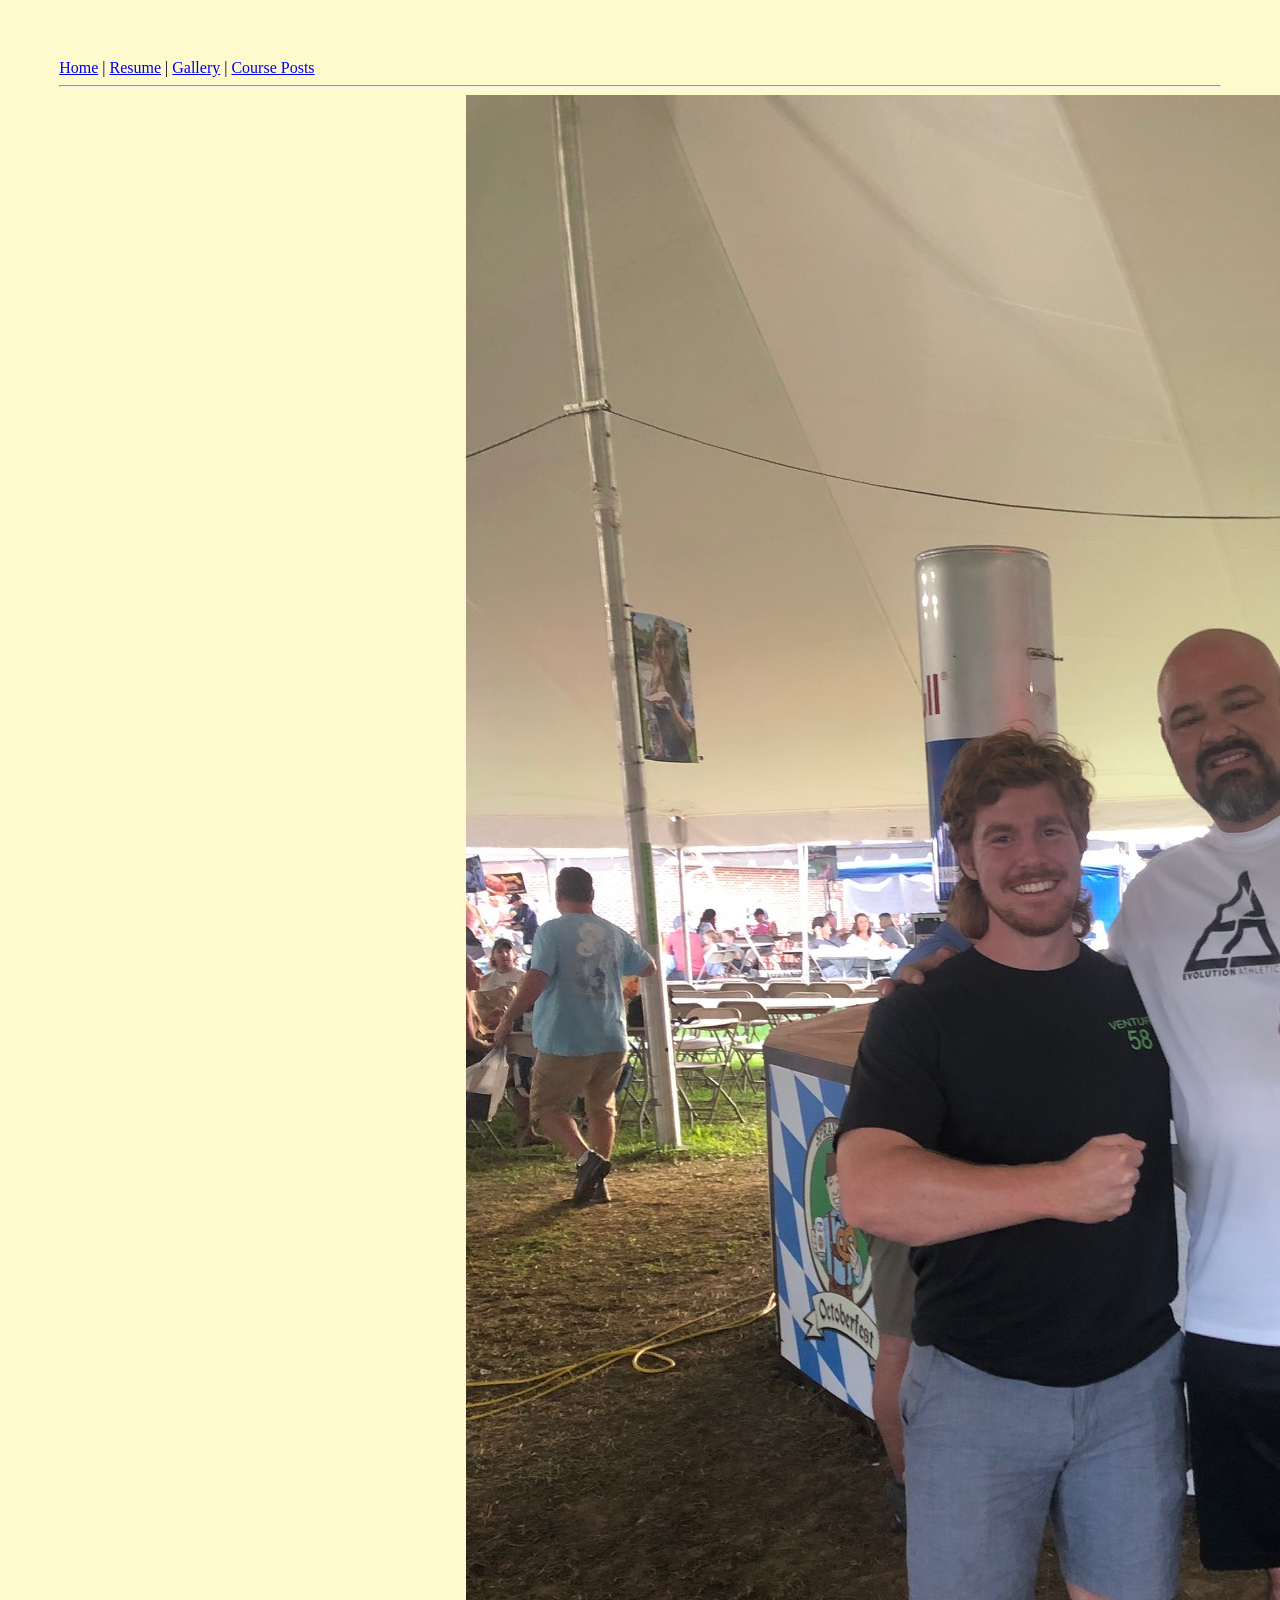
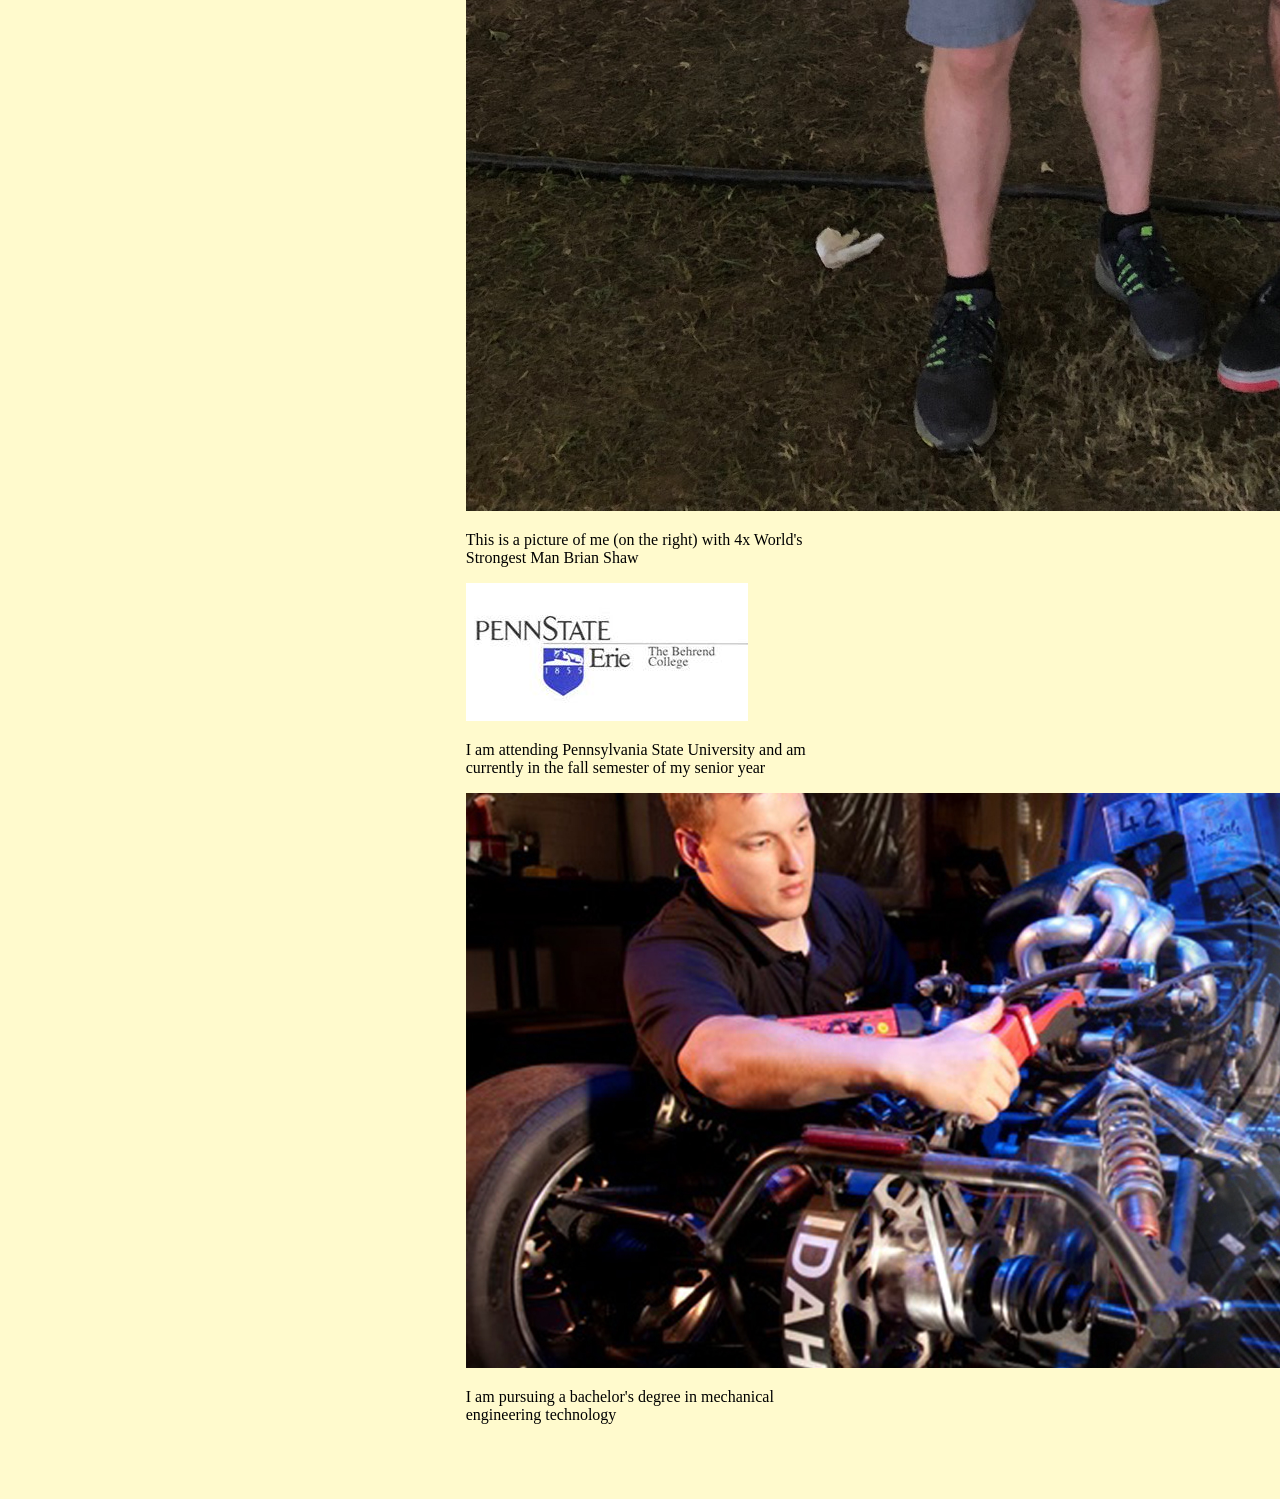
==== docs/index.html @ 88fe674c "p" ====
<!--this is a comment-->
<!--this page is the home page where I introduce myself-->
<!DOCTYPE html>
<html xmlns="http://www.w3.org/1999/xhtml">
    <head>
        <title>Home</title>
<!--this area holds metadata and important information that can be linked to this document. It does not display in the browser window.-->
      <meta charset="UTF-8"/>
      <meta name="viewport" content="width=device-width, initial-scale=1.0"/>
      <link rel="stylesheet" type="text/css" href="style.css"/>
    </head>
    <body>
      <!--this body element holds the display area-->
        <nav><a href="index.html"> Home</a>  |  <a href="resume.xhtml">Resume</a>  |  <a href="gallery.xhtml">Gallery</a>  |  <a href="courseposts.xhtml"> Course Posts</a></nav>
        <hr/> <!--this gives the line thats on the page-->
        <figure>
            <img src="images/me.jpg" alt="Me"/>
            <figcaption>
                <p>This is a picture of me (on the right) with 4x World's Strongest Man Brian Shaw</p>            </figcaption>
        </figure>
        <figure>
            <img src="images/psb.jfif" alt="PSB"/>
            <figcaption>
                <p>I am attending Pennsylvania State University and am currently in the fall semester of my senior year</p>
            </figcaption>
        </figure> 
        <figure>
            <img src="images/MET.jfif" alt="MET"/>
            <figcaption>
                <p>I am pursuing a bachelor's degree in mechanical engineering technology</p>
            </figcaption>
        </figure> 
    </body>
</html>
---- docs/style.css ----
body{
    background-color:lemonchiffon;
    padding:4vw;    
}
figure{
margin:auto;
width:30%;
}
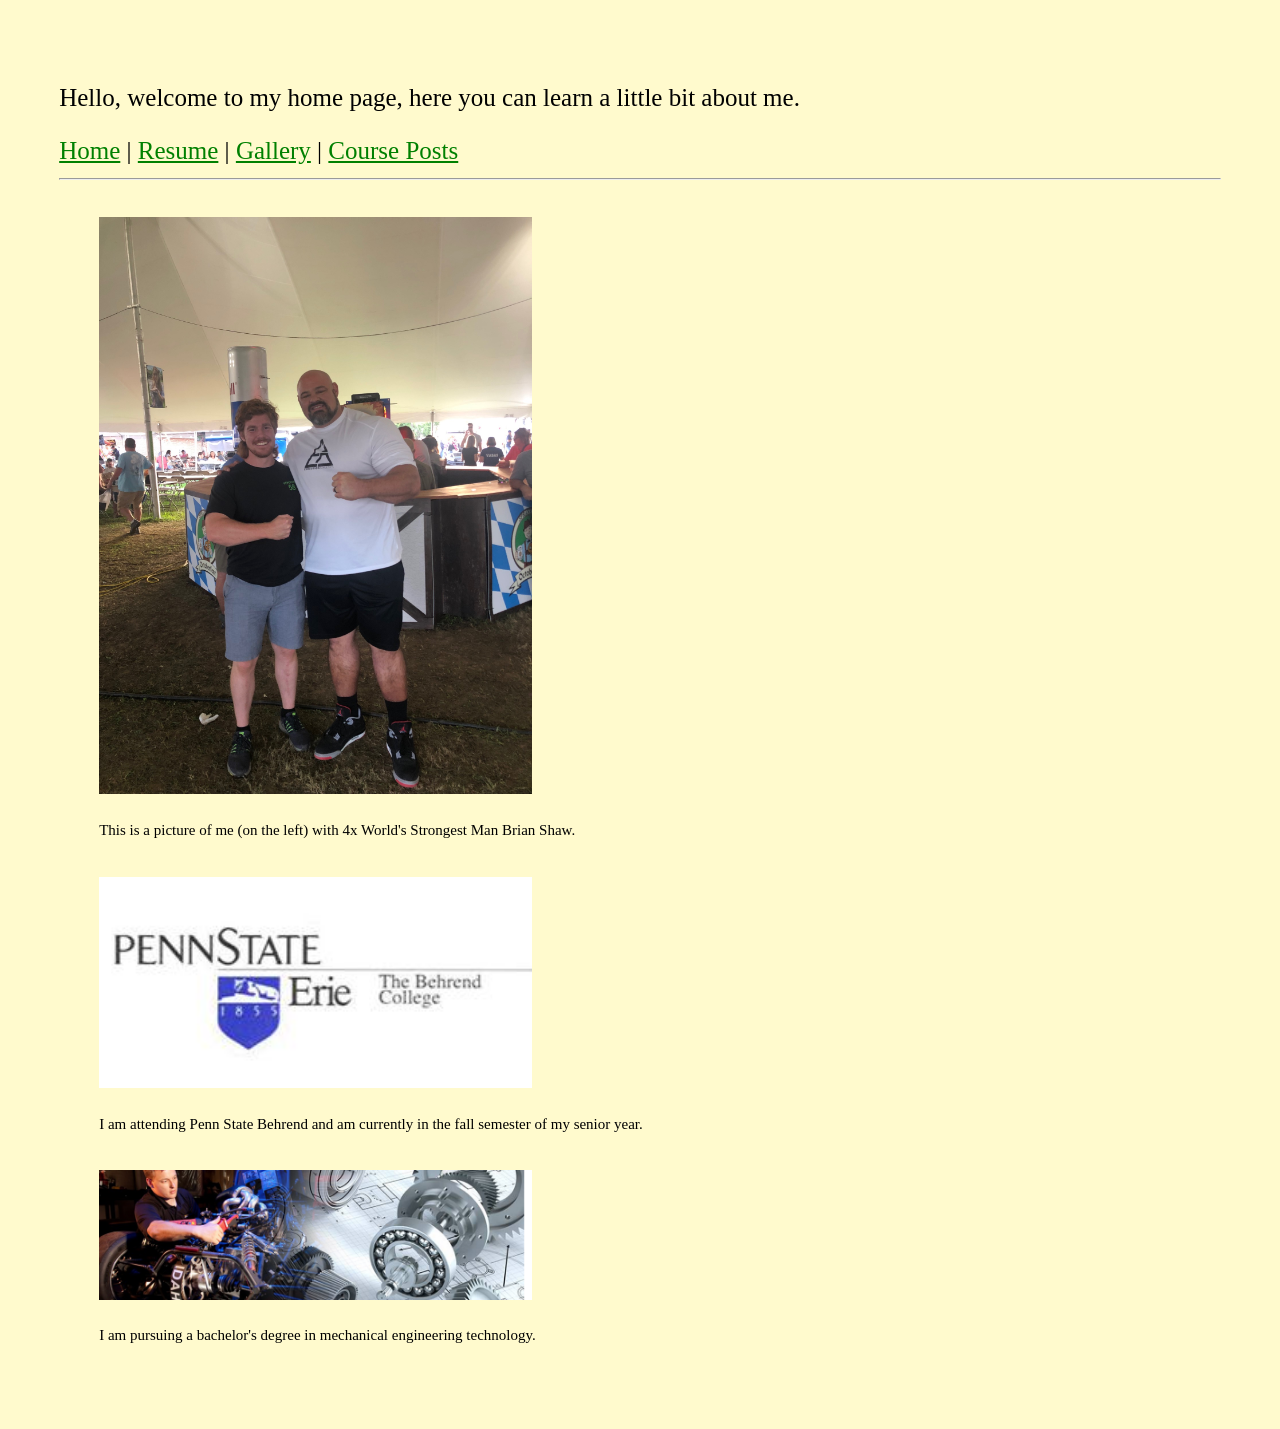
==== commit 3bc98a68: "p" ====
--- a/docs/index.html
+++ b/docs/index.html
@@ -4,31 +4,38 @@
 <html xmlns="http://www.w3.org/1999/xhtml">
     <head>
         <title>Home</title>
-<!--this area holds metadata and important information that can be linked to this document. It does not display in the browser window.-->
-      <meta charset="UTF-8"/>
-      <meta name="viewport" content="width=device-width, initial-scale=1.0"/>
-      <link rel="stylesheet" type="text/css" href="style.css"/>
+        <!--this area holds metadata and important information that can be linked to this document. It does not display in the browser window.-->
+        <meta charset="UTF-8" />
+        <meta name="viewport" content="width=device-width, initial-scale=1.0" />
+        <link rel="stylesheet" type="text/css" href="style.css" />
     </head>
     <body>
-      <!--this body element holds the display area-->
-        <nav><a href="index.html"> Home</a>  |  <a href="resume.xhtml">Resume</a>  |  <a href="gallery.xhtml">Gallery</a>  |  <a href="courseposts.xhtml"> Course Posts</a></nav>
-        <hr/> <!--this gives the line thats on the page-->
+        <p>Hello, welcome to my home page, here you can learn a little bit about me.</p>
+        <!--this body element holds the display area-->
+        <nav><a href="index.html"> Home</a> | <a href="resume.xhtml">Resume</a> | <a
+                href="gallery.xhtml">Gallery</a> | <a href="courseposts.xhtml"> Course
+            Posts</a></nav>
+        <hr />
+        <!--this gives the line thats on the page-->
         <figure>
-            <img src="images/me.jpg" alt="Me"/>
+            <img src="images/me.jpg" alt="Me" />
             <figcaption>
-                <p>This is a picture of me (on the right) with 4x World's Strongest Man Brian Shaw</p>            </figcaption>
+                <p>This is a picture of me (on the left) with 4x World's Strongest Man Brian
+                    Shaw.</p>
+            </figcaption>
         </figure>
         <figure>
-            <img src="images/psb.jfif" alt="PSB"/>
+            <img src="images/psb.jfif" alt="PSB" />
             <figcaption>
-                <p>I am attending Pennsylvania State University and am currently in the fall semester of my senior year</p>
+                <p>I am attending Penn State Behrend and am currently in the fall semester of my
+                    senior year.</p>
             </figcaption>
-        </figure> 
+        </figure>
         <figure>
-            <img src="images/MET.jfif" alt="MET"/>
+            <img src="images/MET.jfif" alt="MET" />
             <figcaption>
-                <p>I am pursuing a bachelor's degree in mechanical engineering technology</p>
+                <p>I am pursuing a bachelor's degree in mechanical engineering technology.</p>
             </figcaption>
-        </figure> 
+        </figure>
     </body>
 </html>
--- a/docs/style.css
+++ b/docs/style.css
@@ -1,8 +1,8 @@
-body{
-    background-color:lemonchiffon;
-    padding:4vw;    
-}
-figure{
-margin:auto;
-width:30%;
-}
+body{   background-color:lemonchiffon;    padding:4vw;  font-family: western, fantasy; font-size:25px;}
+a:link {color: green;}
+a:visited {color: green;}
+a:hover {font-weight:bold;}
+a:active {color:pink;}
+img{margin:auto;     width:40%;  padding-top:1vw;   padding-bottom:0.5vw;}
+
+figcaption {font-size:15px;}
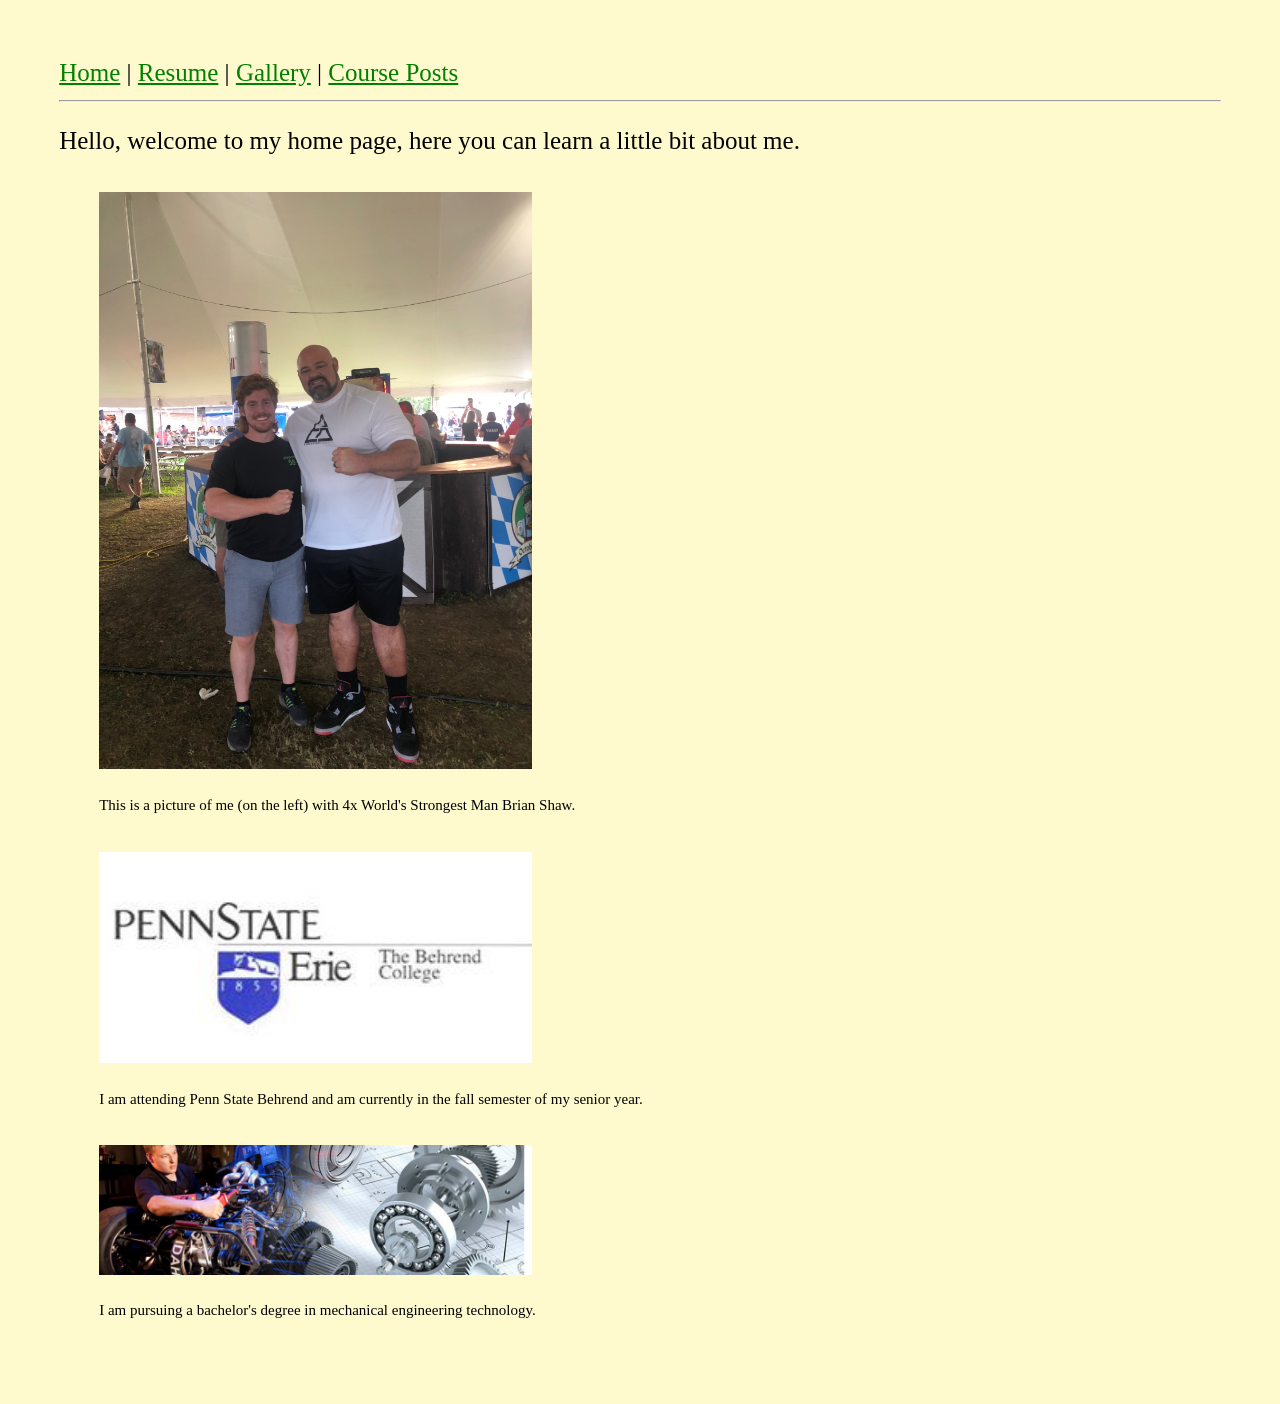
==== commit bc039822: "P" ====
--- a/docs/index.html
+++ b/docs/index.html
@@ -10,13 +10,13 @@
         <link rel="stylesheet" type="text/css" href="style.css" />
     </head>
     <body>
-        <p>Hello, welcome to my home page, here you can learn a little bit about me.</p>
         <!--this body element holds the display area-->
         <nav><a href="index.html"> Home</a> | <a href="resume.xhtml">Resume</a> | <a
                 href="gallery.xhtml">Gallery</a> | <a href="courseposts.xhtml"> Course
             Posts</a></nav>
         <hr />
         <!--this gives the line thats on the page-->
+        <p>Hello, welcome to my home page, here you can learn a little bit about me.</p>
         <figure>
             <img src="images/me.jpg" alt="Me" />
             <figcaption>
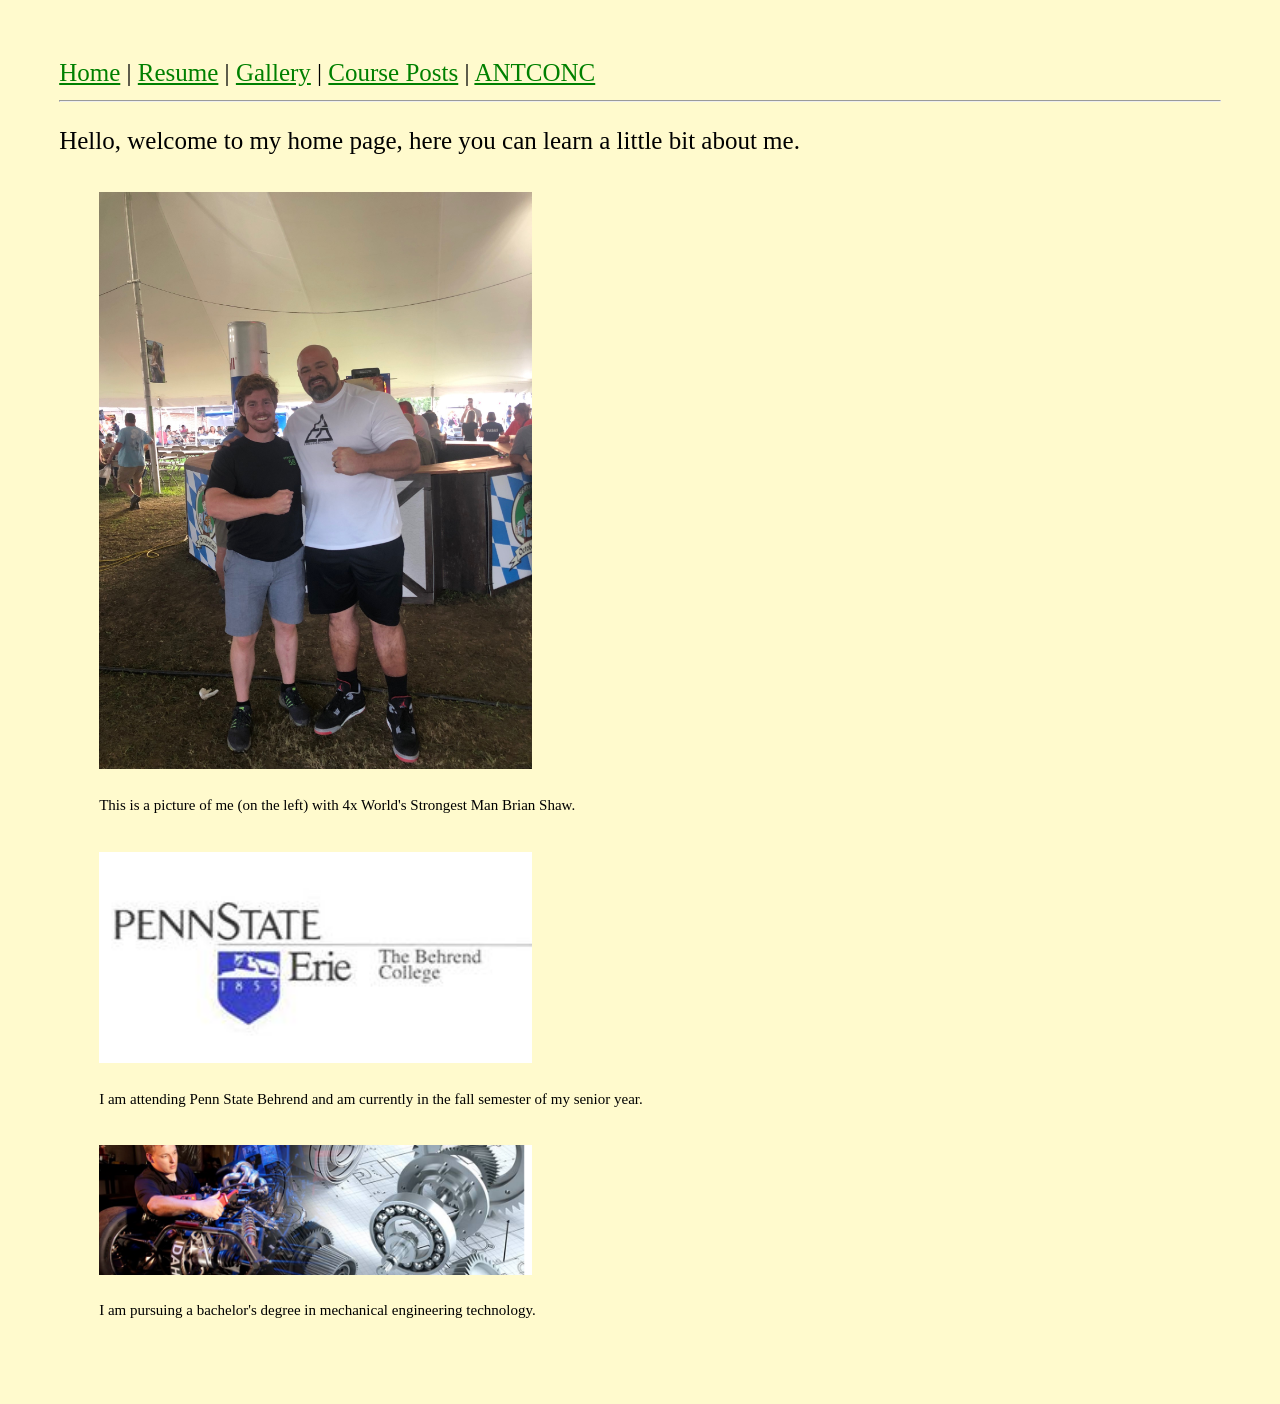
==== commit 5882c35d: "p" ====
--- a/docs/index.html
+++ b/docs/index.html
@@ -12,8 +12,8 @@
     <body>
         <!--this body element holds the display area-->
         <nav><a href="index.html"> Home</a> | <a href="resume.xhtml">Resume</a> | <a
-                href="gallery.xhtml">Gallery</a> | <a href="courseposts.xhtml"> Course
-            Posts</a></nav>
+            href="gallery.xhtml">Gallery</a> | <a href="courseposts.xhtml"> Course
+                Posts</a> | <a href="antconc.xhtml"> ANTCONC</a></nav>
         <hr />
         <!--this gives the line thats on the page-->
         <p>Hello, welcome to my home page, here you can learn a little bit about me.</p>
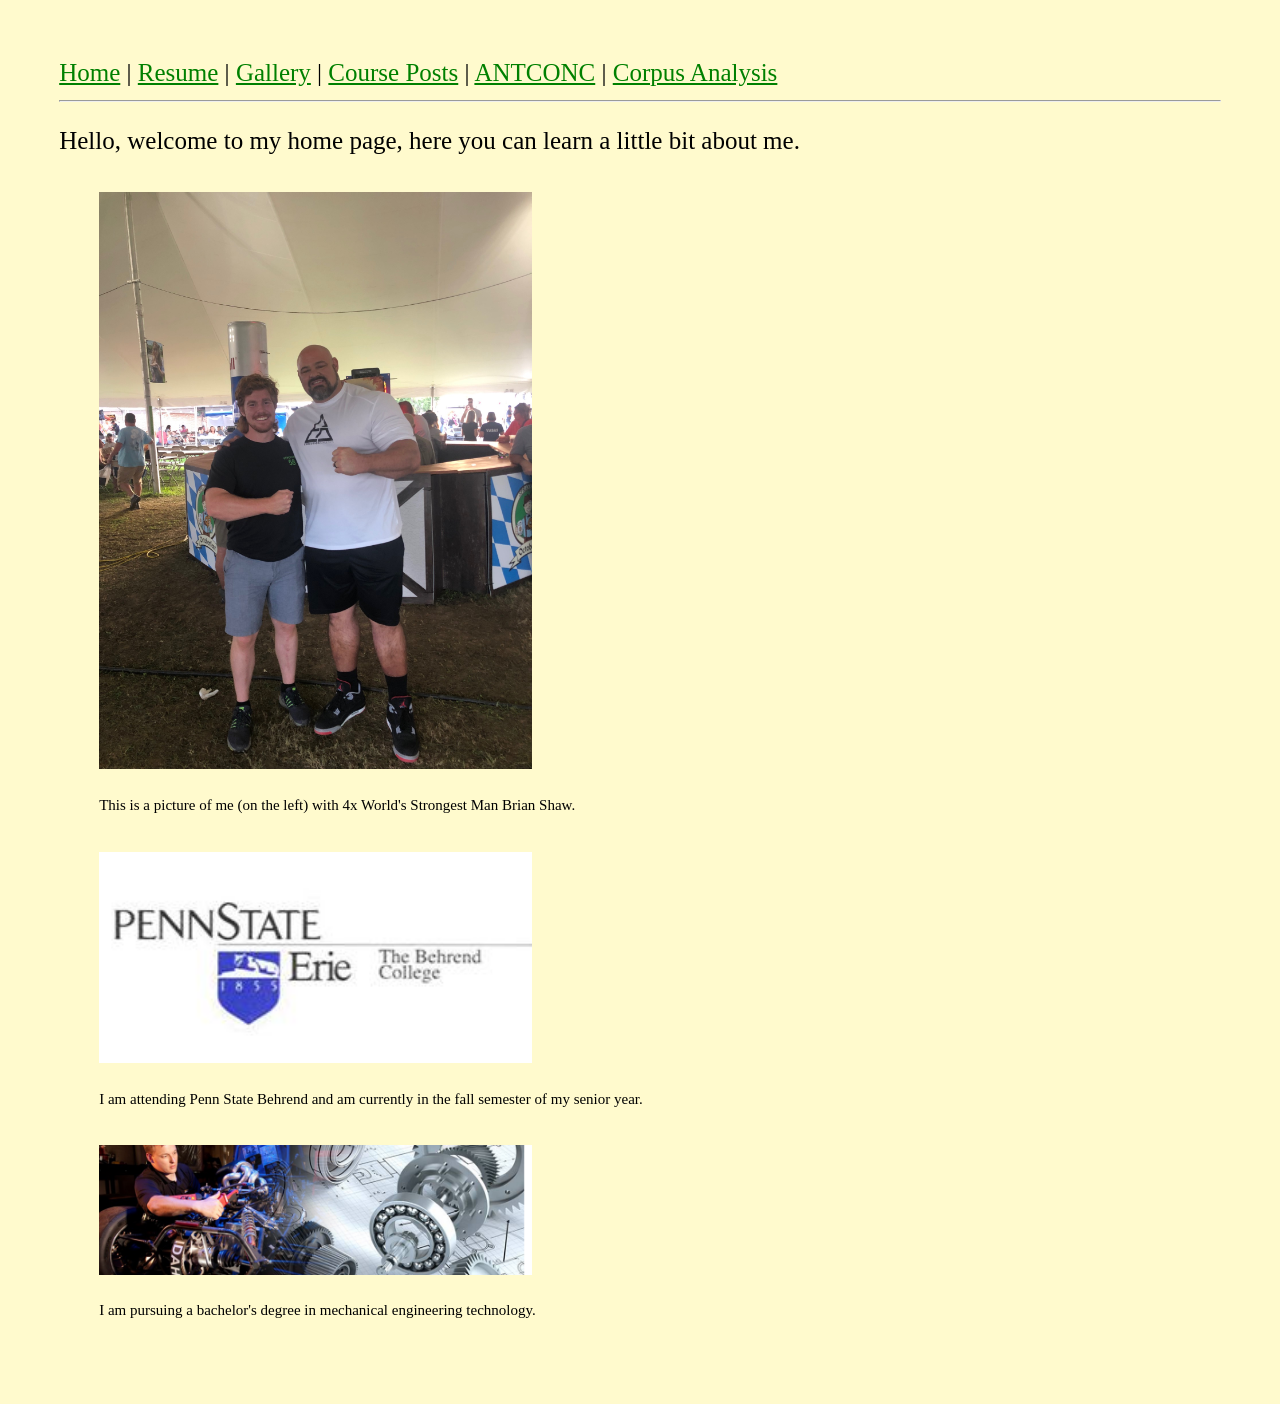
==== commit 070e2ab6: "corpus analysis" ====
--- a/docs/index.html
+++ b/docs/index.html
@@ -12,8 +12,8 @@
     <body>
         <!--this body element holds the display area-->
         <nav><a href="index.html"> Home</a> | <a href="resume.xhtml">Resume</a> | <a
-            href="gallery.xhtml">Gallery</a> | <a href="courseposts.xhtml"> Course
-                Posts</a> | <a href="antconc.xhtml"> ANTCONC</a></nav>
+            href="gallery.xhtml">Gallery</a> | <a href="courseposts.xhtml"> Course Posts</a>
+            | <a href="antconc.xhtml"> ANTCONC</a> | <a href="Corpusanalysis.xhtml"> Corpus Analysis</a></nav>
         <hr />
         <!--this gives the line thats on the page-->
         <p>Hello, welcome to my home page, here you can learn a little bit about me.</p>
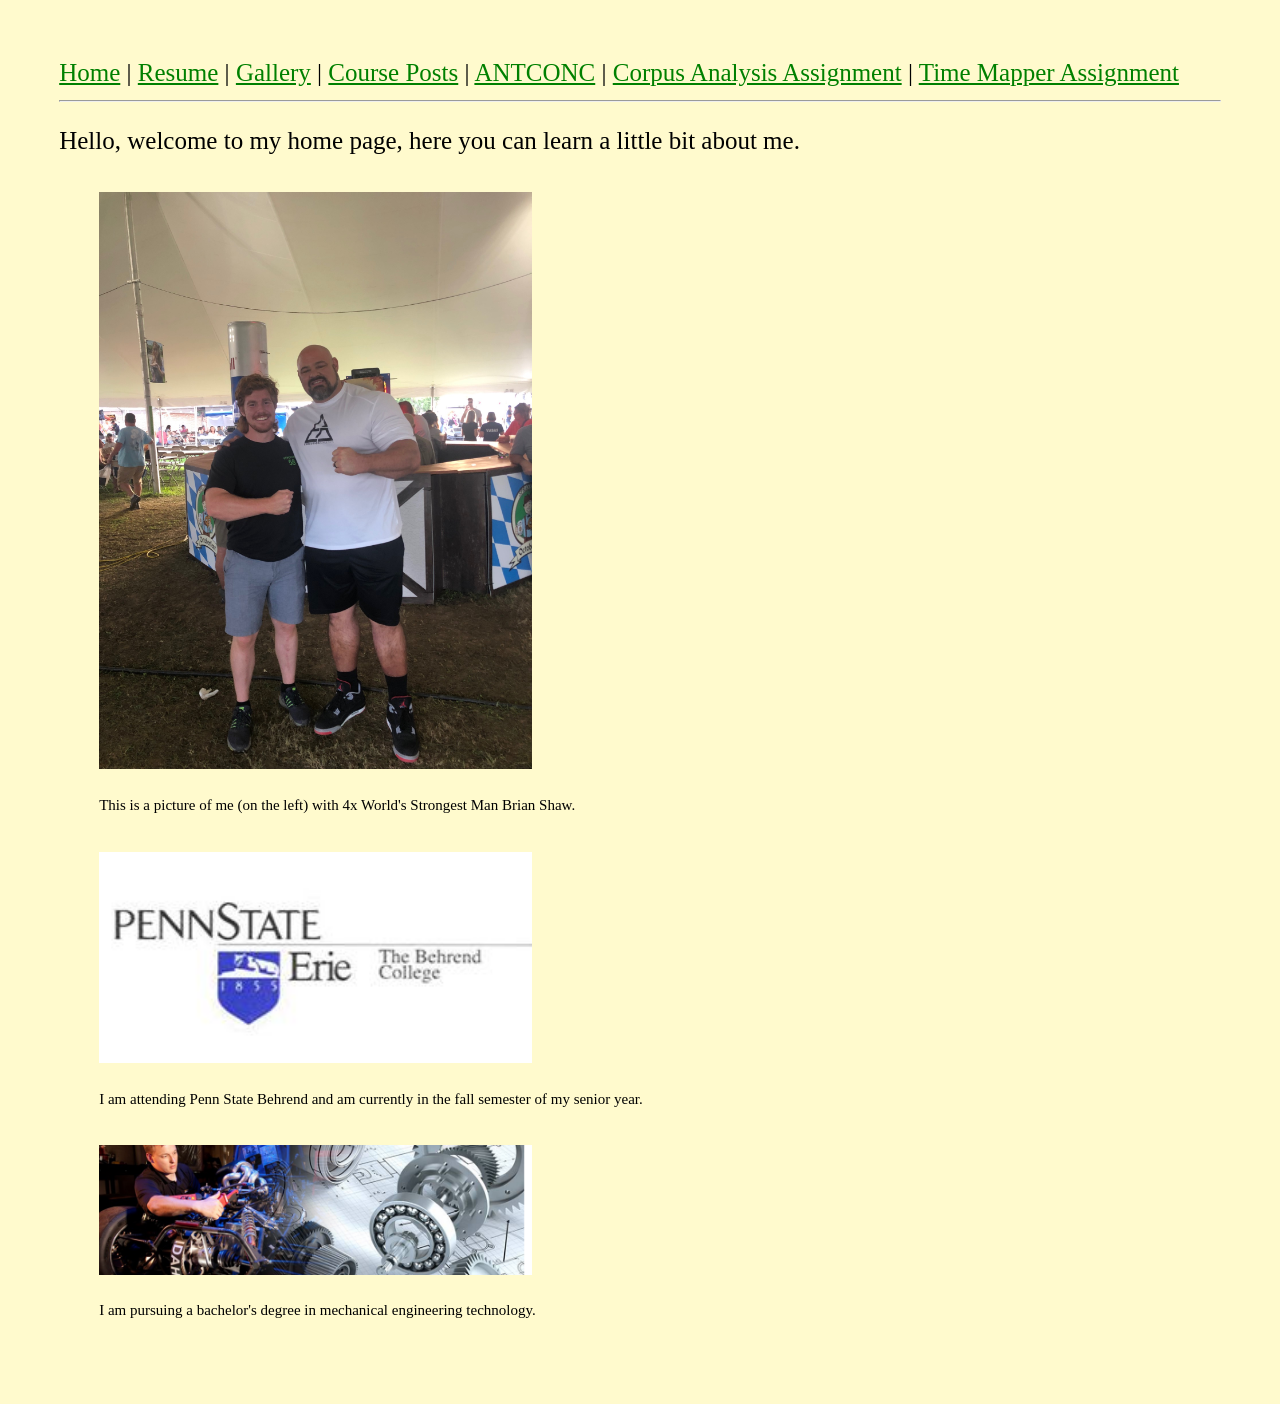
==== commit 153c0784: "p" ====
--- a/docs/index.html
+++ b/docs/index.html
@@ -12,8 +12,9 @@
     <body>
         <!--this body element holds the display area-->
         <nav><a href="index.html"> Home</a> | <a href="resume.xhtml">Resume</a> | <a
-            href="gallery.xhtml">Gallery</a> | <a href="courseposts.xhtml"> Course Posts</a>
-            | <a href="antconc.xhtml"> ANTCONC</a> | <a href="Corpusanalysis.xhtml"> Corpus Analysis</a></nav>
+            href="gallery.xhtml">Gallery</a> | <a href="courseposts.xhtml"> Course Posts</a> |
+            <a href="antconc.xhtml"> ANTCONC</a> | <a href="Corpusanalysis.xhtml"> Corpus
+                Analysis Assignment</a> | <a href="timemapper.xhtml"> Time Mapper Assignment</a></nav>
         <hr />
         <!--this gives the line thats on the page-->
         <p>Hello, welcome to my home page, here you can learn a little bit about me.</p>
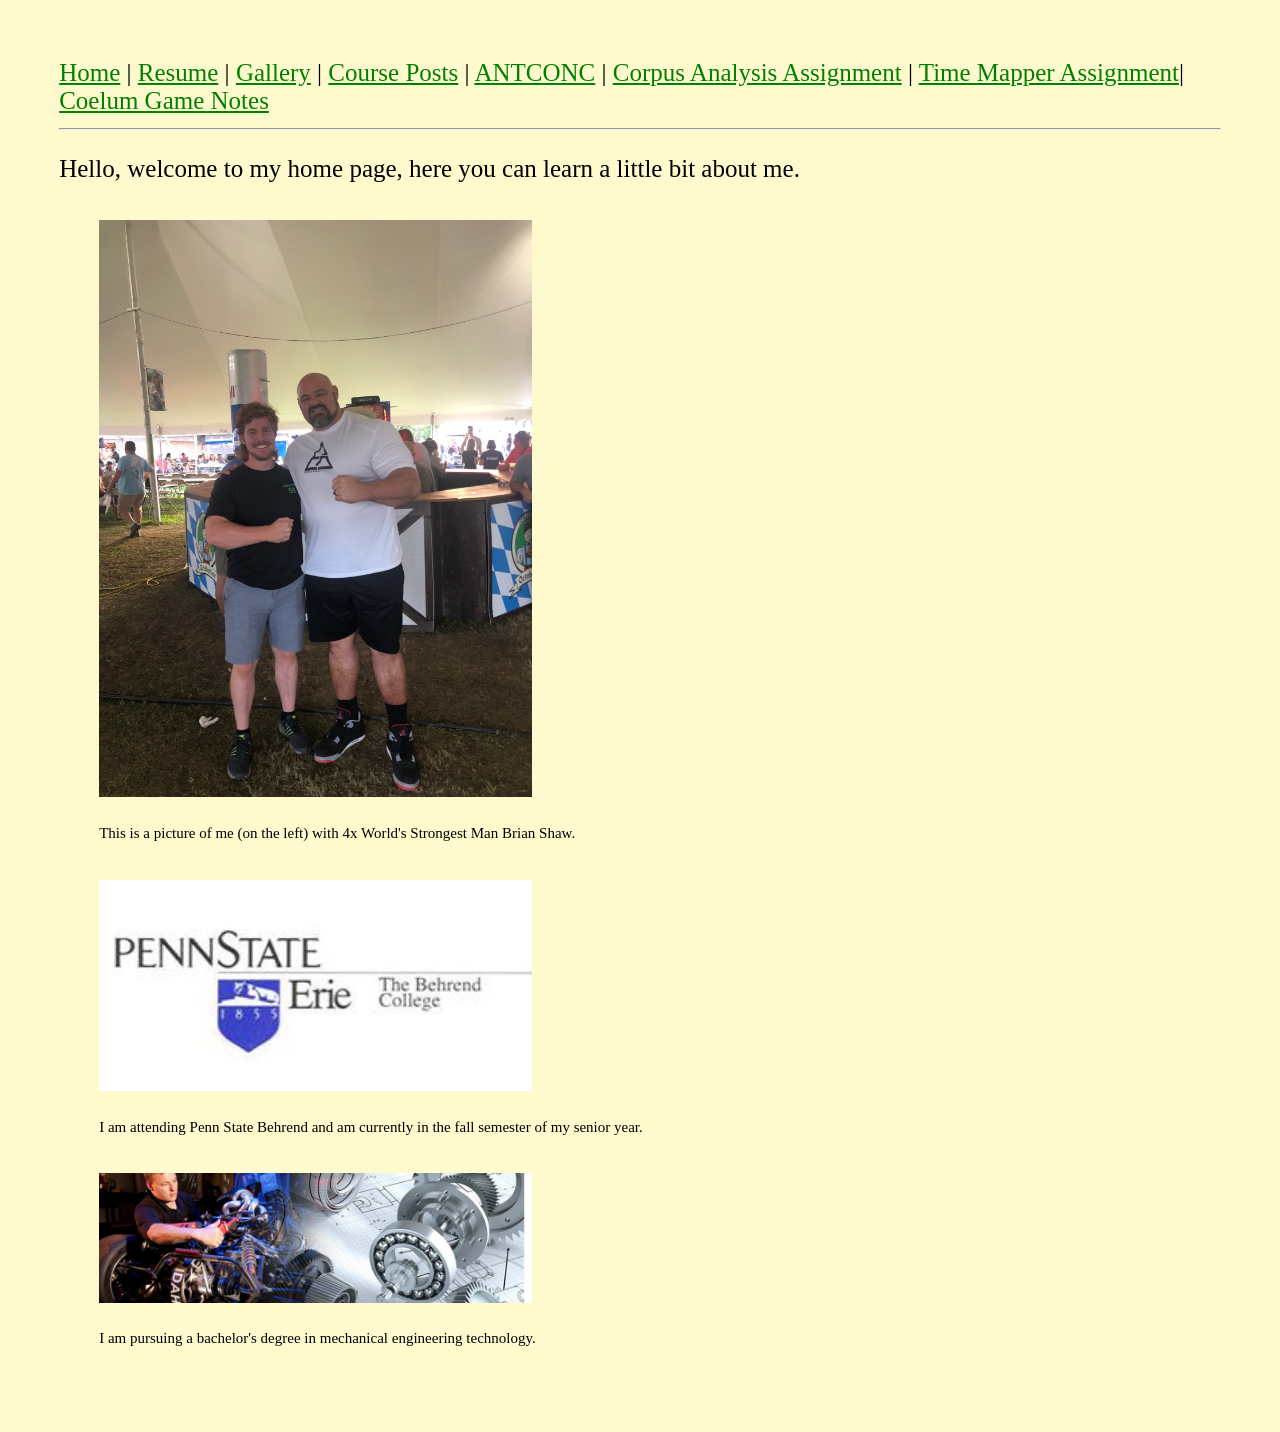
==== commit 76c5ef95: "game" ====
--- a/docs/index.html
+++ b/docs/index.html
@@ -14,7 +14,7 @@
         <nav><a href="index.html"> Home</a> | <a href="resume.xhtml">Resume</a> | <a
             href="gallery.xhtml">Gallery</a> | <a href="courseposts.xhtml"> Course Posts</a> |
             <a href="antconc.xhtml"> ANTCONC</a> | <a href="Corpusanalysis.xhtml"> Corpus
-                Analysis Assignment</a> | <a href="timemapper.xhtml"> Time Mapper Assignment</a></nav>
+                Analysis Assignment</a> | <a href="timemapper.xhtml"> Time Mapper Assignment</a>| <a href="GameNotes.xhtml"> Coelum Game Notes</a></nav>
         <hr />
         <!--this gives the line thats on the page-->
         <p>Hello, welcome to my home page, here you can learn a little bit about me.</p>
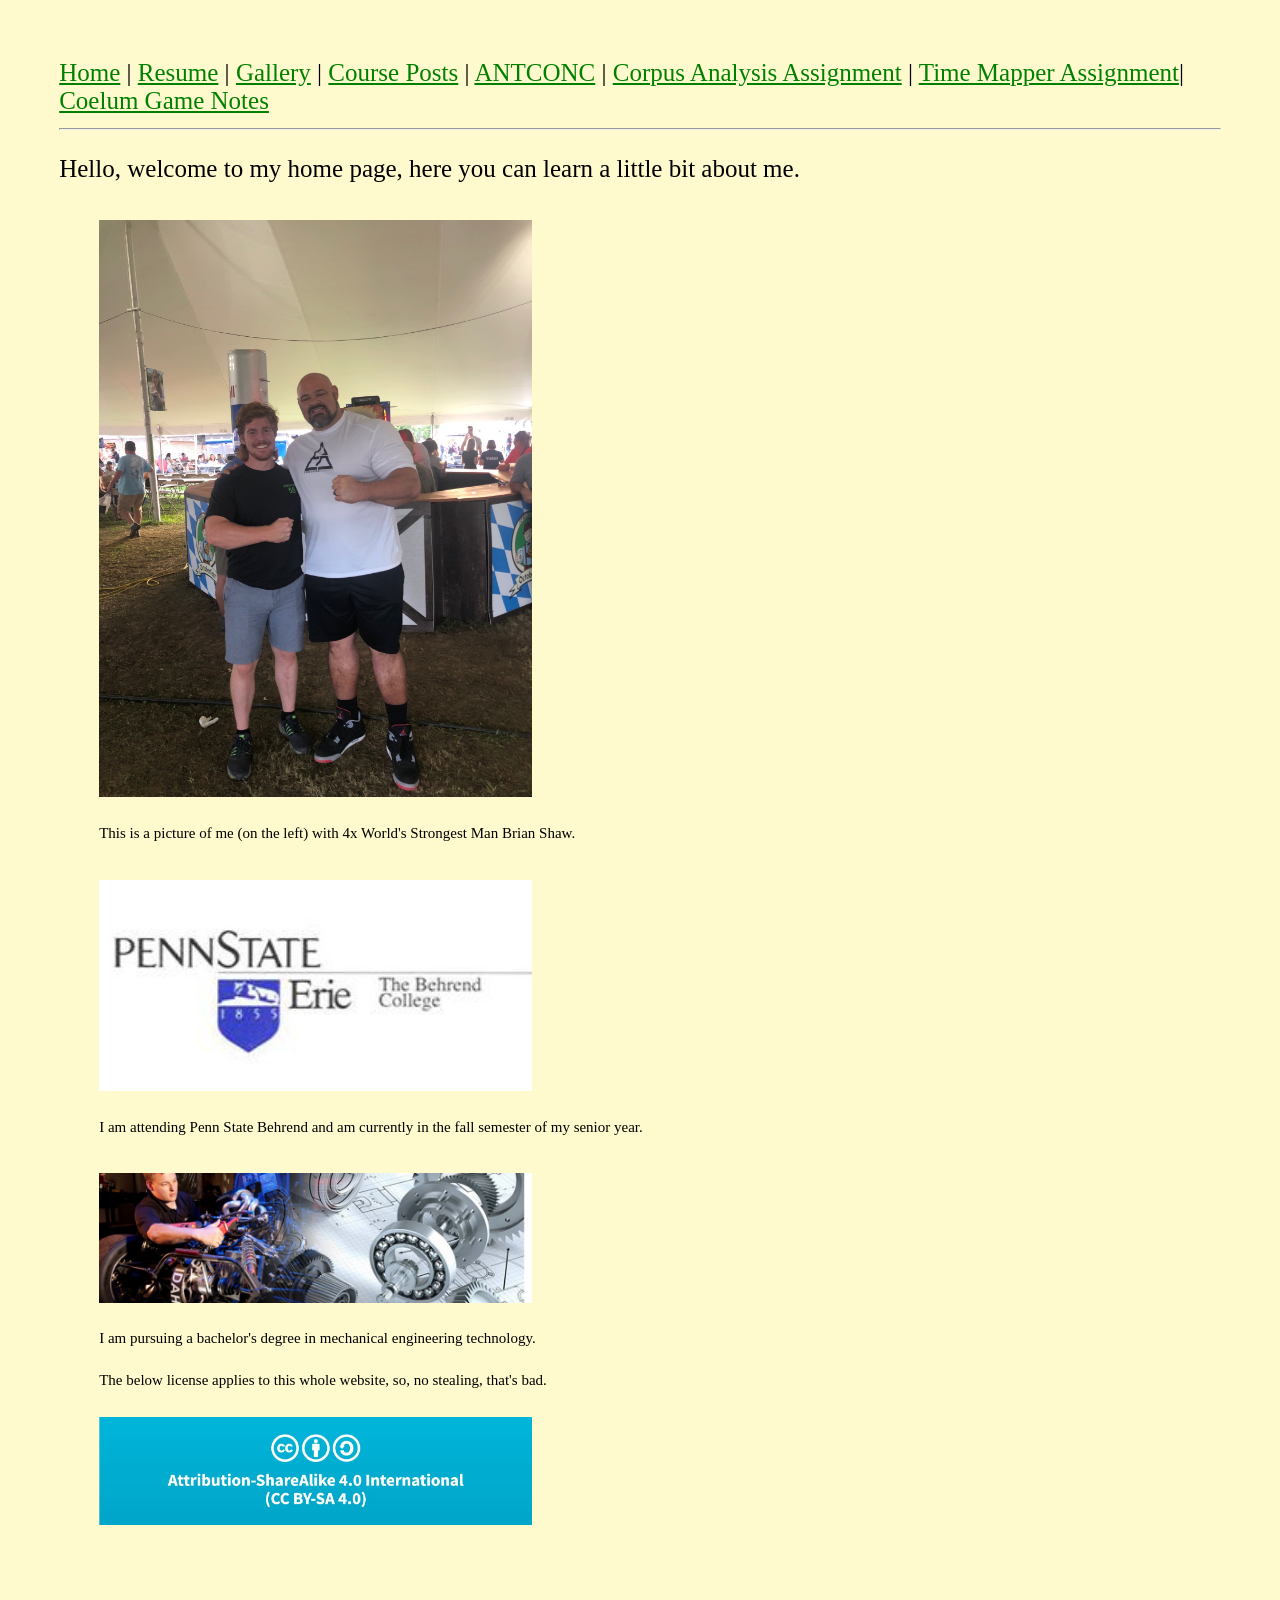
==== commit 2a289f78: "license" ====
--- a/docs/index.html
+++ b/docs/index.html
@@ -12,9 +12,10 @@
     <body>
         <!--this body element holds the display area-->
         <nav><a href="index.html"> Home</a> | <a href="resume.xhtml">Resume</a> | <a
-            href="gallery.xhtml">Gallery</a> | <a href="courseposts.xhtml"> Course Posts</a> |
-            <a href="antconc.xhtml"> ANTCONC</a> | <a href="Corpusanalysis.xhtml"> Corpus
-                Analysis Assignment</a> | <a href="timemapper.xhtml"> Time Mapper Assignment</a>| <a href="GameNotes.xhtml"> Coelum Game Notes</a></nav>
+                href="gallery.xhtml">Gallery</a> | <a href="courseposts.xhtml"> Course Posts</a> |
+                <a href="antconc.xhtml"> ANTCONC</a> | <a href="Corpusanalysis.xhtml"> Corpus
+                Analysis Assignment</a> | <a href="timemapper.xhtml"> Time Mapper Assignment</a>| <a
+                href="GameNotes.xhtml"> Coelum Game Notes</a></nav>
         <hr />
         <!--this gives the line thats on the page-->
         <p>Hello, welcome to my home page, here you can learn a little bit about me.</p>
@@ -38,5 +39,11 @@
                 <p>I am pursuing a bachelor's degree in mechanical engineering technology.</p>
             </figcaption>
         </figure>
+        <figure>
+            <figcaption>
+                <p>The below license applies to this whole website, so, no stealing, that's bad.</p>
+            </figcaption>
+            <img src="images/license.JPG" alt="Creative commons license" />
+        </figure>
     </body>
 </html>
